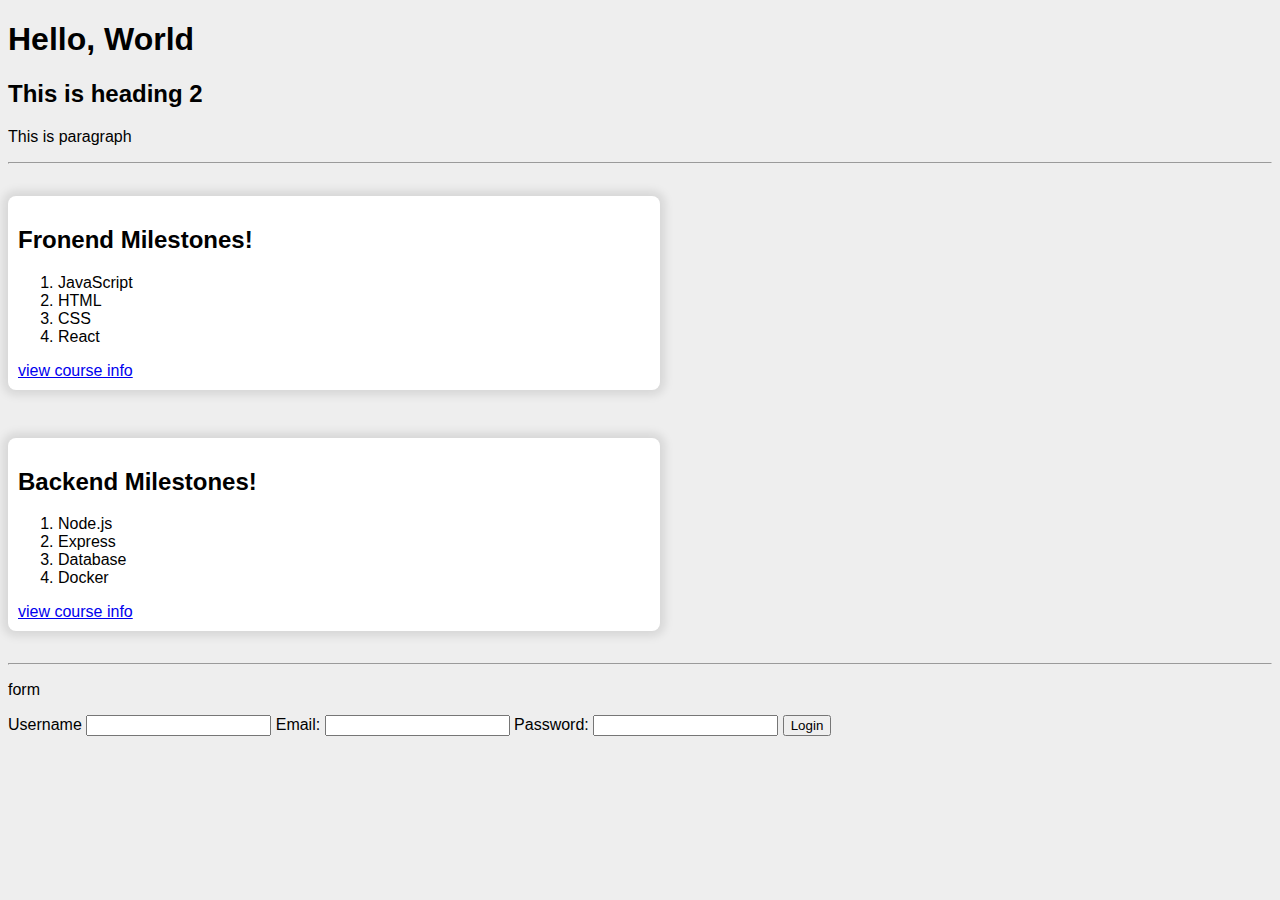
==== practice/index.html @ 9c626790 "initial commit" ====
<!DOCTYPE html>
<html lang="en">
  <head>
    <meta charset="UTF-8" />
    <meta name="viewport" content="width=device-width, initial-scale=1.0" />
    <title>Document</title>
    <link rel="stylesheet" href="style.css" />
  </head>
  <body>
    <h1>Hello, World</h1>

    <h2>This is heading 2</h2>

    <p>This is paragraph</p>

    <hr />

    <div class="milestone-card">
      <h2>Fronend Milestones!</h2>
      <ol>
        <li>JavaScript</li>
        <li>HTML</li>
        <li>CSS</li>
        <li>React</li>
      </ol>
      <a href="#">view course info</a>
    </div>
    <div class="milestone-card">
      <h2>Backend Milestones!</h2>
      <ol>
        <li>Node.js</li>
        <li>Express</li>
        <li>Database</li>
        <li>Docker</li>
      </ol>
      <a href="#">view course info</a>
    </div>
    <hr />
    <p>form</p>
    <form action="">
      <label for="username">Username</label>
      <input type="text" id="username" required />

      <label for="email">Email:</label>
      <input type="email" id="email" required />

      <label for="password">Password:</label>
      <input type="password" id="password" required />

      <button type="submit">Login</button>
    </form>
  </body>
</html>
---- practice/style.css ----
body {
  background-color: #eee;
  font-family: "Poppins", sans-serif;
}

.milestone-card {
  display: inline-block;
  background-color: white;
  box-shadow: 0 0 10px 5px rgb(0 0 0 / 0.1);
  width: 50%;
  height: auto;
  border-radius: 8px;
  padding: 10px;
  margin: 24px 0px;
}
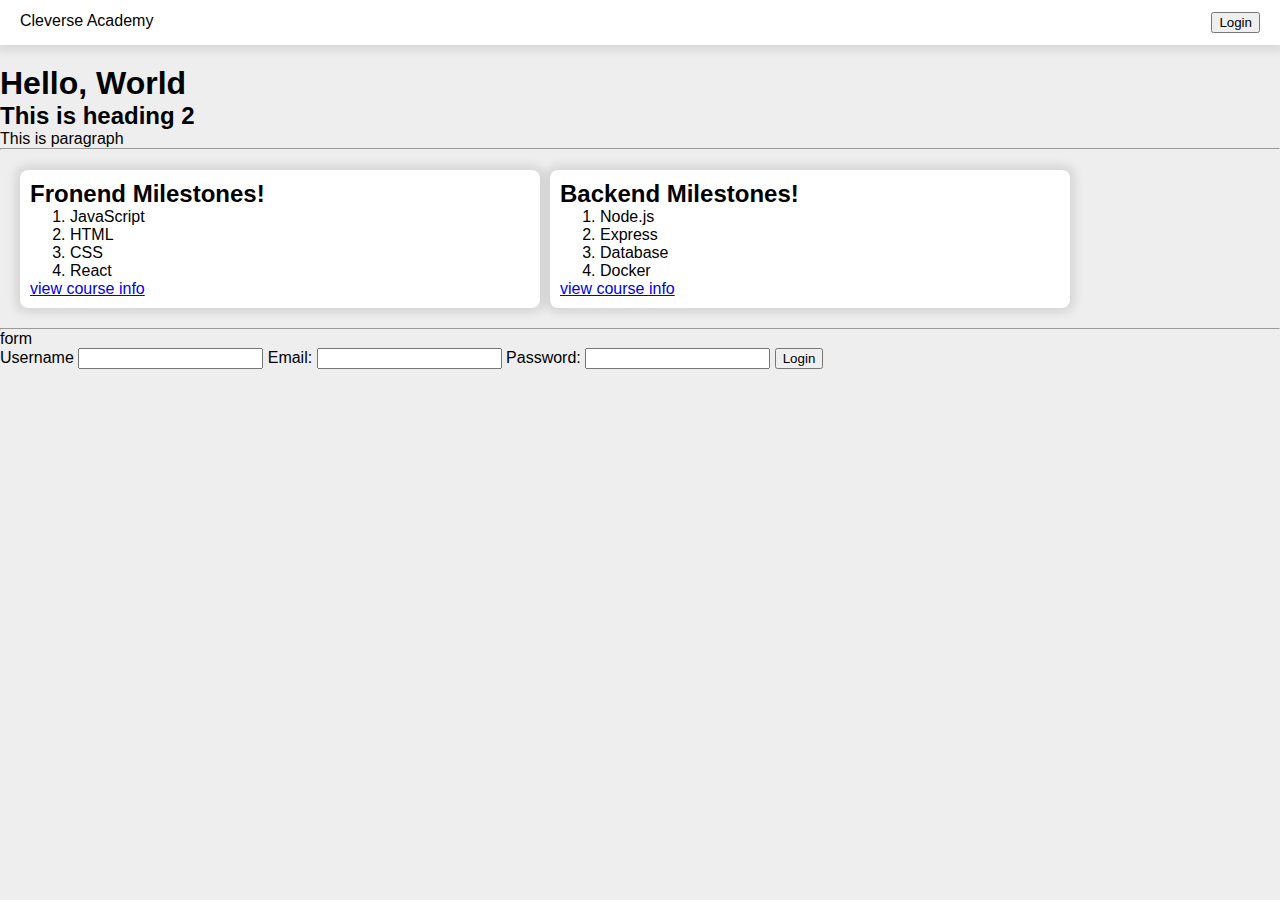
==== commit 97d0ece7: "modify flex" ====
--- a/practice/index.html
+++ b/practice/index.html
@@ -7,6 +7,11 @@
     <link rel="stylesheet" href="style.css" />
   </head>
   <body>
+    <nav>
+      <p>Cleverse Academy</p>
+      <button>Login</button>
+    </nav>
+
     <h1>Hello, World</h1>
 
     <h2>This is heading 2</h2>
@@ -15,26 +20,29 @@
 
     <hr />
 
-    <div class="milestone-card">
-      <h2>Fronend Milestones!</h2>
-      <ol>
-        <li>JavaScript</li>
-        <li>HTML</li>
-        <li>CSS</li>
-        <li>React</li>
-      </ol>
-      <a href="#">view course info</a>
+    <div class="milestone-container">
+      <div class="milestone-card">
+        <h2>Fronend Milestones!</h2>
+        <ol>
+          <li>JavaScript</li>
+          <li>HTML</li>
+          <li>CSS</li>
+          <li>React</li>
+        </ol>
+        <a href="#">view course info</a>
+      </div>
+      <div class="milestone-card">
+        <h2>Backend Milestones!</h2>
+        <ol>
+          <li>Node.js</li>
+          <li>Express</li>
+          <li>Database</li>
+          <li>Docker</li>
+        </ol>
+        <a href="#">view course info</a>
+      </div>
     </div>
-    <div class="milestone-card">
-      <h2>Backend Milestones!</h2>
-      <ol>
-        <li>Node.js</li>
-        <li>Express</li>
-        <li>Database</li>
-        <li>Docker</li>
-      </ol>
-      <a href="#">view course info</a>
-    </div>
+
     <hr />
     <p>form</p>
     <form action="">
--- a/practice/style.css
+++ b/practice/style.css
@@ -1,15 +1,37 @@
+* {
+  margin: 0;
+}
+
 body {
   background-color: #eee;
   font-family: "Poppins", sans-serif;
 }
 
-.milestone-card {
-  display: inline-block;
+nav {
+  width: 100%;
+  height: auto;
+  padding: 12px 20px;
   background-color: white;
   box-shadow: 0 0 10px 5px rgb(0 0 0 / 0.1);
-  width: 50%;
+  box-sizing: border-box;
+
+  display: flex;
+  justify-content: space-between;
+
+  margin-bottom: 20px;
+}
+
+.milestone-container {
+  display: flex;
+  gap: 10px;
+  margin: 20px;
+}
+
+.milestone-card {
+  background-color: white;
+  box-shadow: 0 0 10px 5px rgb(0 0 0 / 0.1);
+  width: 500px;
   height: auto;
   border-radius: 8px;
   padding: 10px;
-  margin: 24px 0px;
 }
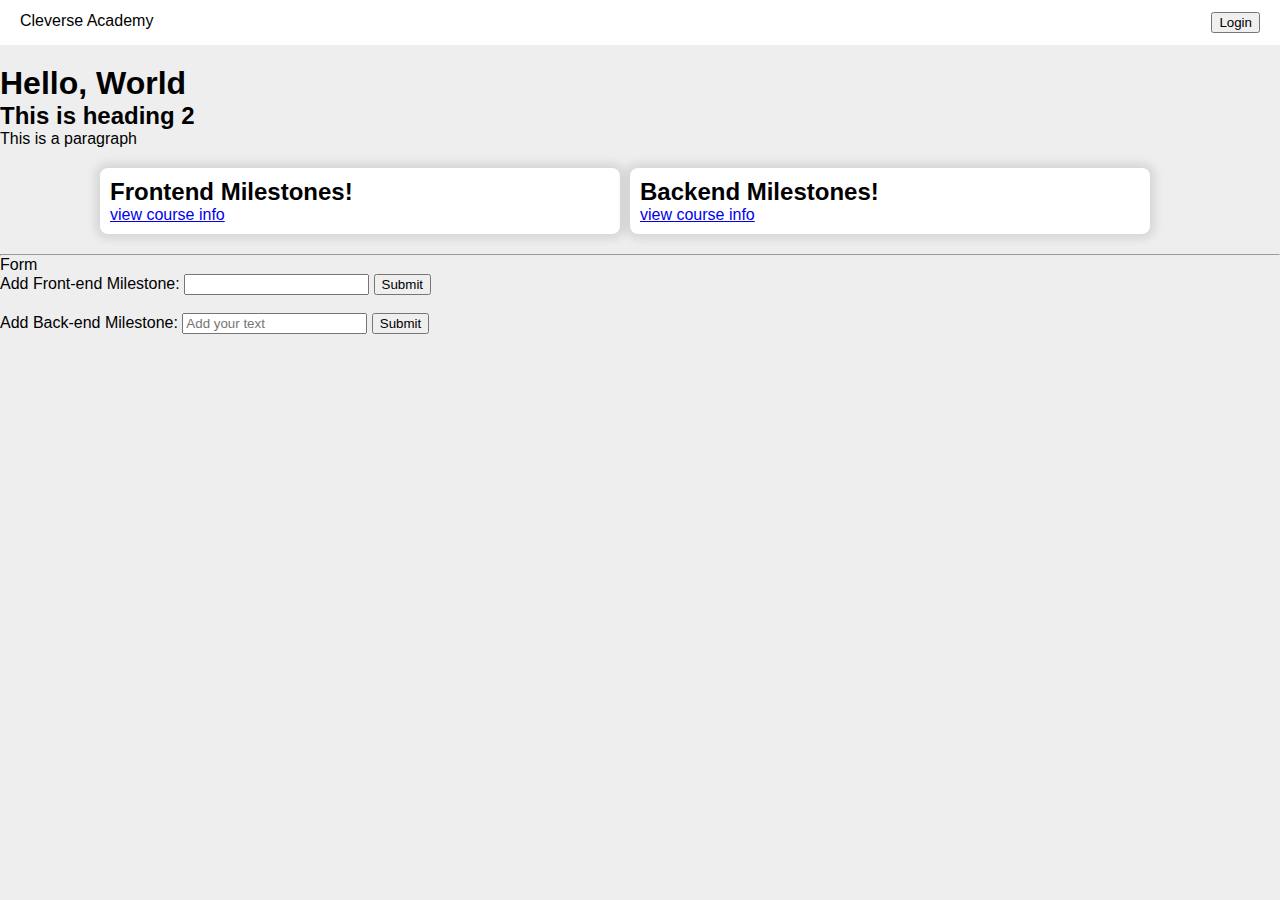
==== commit 15718e57: "just modify code and update knowledge for js such as todo-list" ====
--- a/practice/index.html
+++ b/practice/index.html
@@ -3,59 +3,53 @@
   <head>
     <meta charset="UTF-8" />
     <meta name="viewport" content="width=device-width, initial-scale=1.0" />
+    <link rel="stylesheet" href="style.css" />
     <title>Document</title>
-    <link rel="stylesheet" href="style.css" />
   </head>
   <body>
     <nav>
       <p>Cleverse Academy</p>
       <button>Login</button>
     </nav>
-
     <h1>Hello, World</h1>
-
     <h2>This is heading 2</h2>
-
-    <p>This is paragraph</p>
-
-    <hr />
-
+    <p>This is a paragraph</p>
     <div class="milestone-container">
       <div class="milestone-card">
-        <h2>Fronend Milestones!</h2>
-        <ol>
-          <li>JavaScript</li>
+        <h2>Frontend Milestones!</h2>
+        <ul id="frontend-milestone">
+          <!-- <li>JavaScript</li>
           <li>HTML</li>
           <li>CSS</li>
-          <li>React</li>
-        </ol>
-        <a href="#">view course info</a>
+          <li>React</li> -->
+        </ul>
+        <a href="https://academy.cleverse.com/">view course info</a>
       </div>
       <div class="milestone-card">
         <h2>Backend Milestones!</h2>
-        <ol>
+        <ul id="backend-milestone">
           <li>Node.js</li>
           <li>Express</li>
           <li>Database</li>
           <li>Docker</li>
-        </ol>
-        <a href="#">view course info</a>
+        </ul>
+        <a href="https://academy.cleverse.com/">view course info</a>
       </div>
     </div>
+    <hr />
+    <p>Form</p>
+    <form>
+      <label for="frontend">Add Front-end Milestone:</label>
+      <input type="text" id="frontend" />
+      <button id="add-front">Submit</button>
+    </form>
+    <br />
+    <div class="row">
+      <label for="input-box">Add Back-end Milestone:</label>
+      <input type="text" id="input-box" placeholder="Add your text" />
+      <button onclick="addTask()">Submit</button>
+    </div>
 
-    <hr />
-    <p>form</p>
-    <form action="">
-      <label for="username">Username</label>
-      <input type="text" id="username" required />
-
-      <label for="email">Email:</label>
-      <input type="email" id="email" required />
-
-      <label for="password">Password:</label>
-      <input type="password" id="password" required />
-
-      <button type="submit">Login</button>
-    </form>
+    <script src="script.js"></script>
   </body>
 </html>
--- a/practice/style.css
+++ b/practice/style.css
@@ -12,7 +12,7 @@
   height: auto;
   padding: 12px 20px;
   background-color: white;
-  box-shadow: 0 0 10px 5px rgb(0 0 0 / 0.1);
+  box-shadow: rgb(0, 0, 0, 0);
   box-sizing: border-box;
 
   display: flex;
@@ -24,7 +24,9 @@
 .milestone-container {
   display: flex;
   gap: 10px;
-  margin: 20px;
+  margin: 20px auto;
+  padding: 0 20px;
+  max-width: 1080px;
 }
 
 .milestone-card {
@@ -35,3 +37,18 @@
   border-radius: 8px;
   padding: 10px;
 }
+
+a:hover {
+  color: red;
+}
+
+@media (max-width: 764px) {
+  .milestone-container {
+    flex-direction: column;
+    gap: 20px;
+  }
+  .milestone-card {
+    width: 100%;
+    box-sizing: border-box;
+  }
+}
